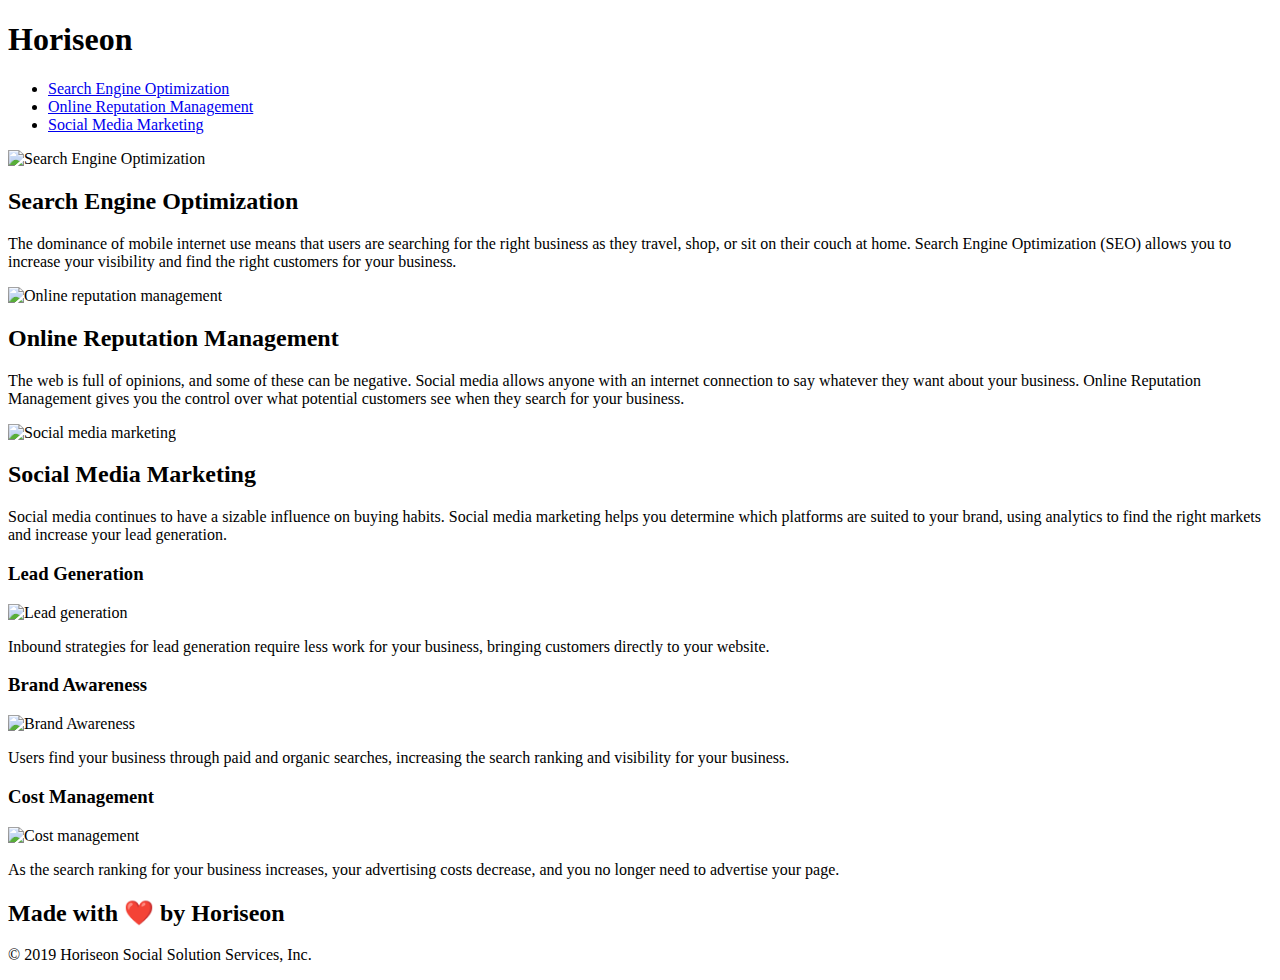
==== index.html @ 144f3f28 "Changes to dir structure" ====
<!DOCTYPE html>
<html lang="en-us">

<head>
    <meta charset="UTF-8" />
    <link rel="stylesheet" href="./assets/css/style.css">
    <!--A descriptive title -->
    <title>Horiseon Social Solution Services</title>
</head>

<body>
    <!--header tags enclosed in the header semantic element-->
    <header class="header">
       <h1>Hori<span class="seo">seo</span>n</h1>
        
        <!--navigation links in the nav element-->
        <nav>
            <ul>
                <li>
                    <a href="#search-engine-optimization">Search Engine Optimization</a>
                </li>
                <li>
                    <a href="#online-reputation-management">Online Reputation Management</a>
                </li>
                <li>
                    <a href="#social-media-marketing">Social Media Marketing</a>
                </li>
            </ul>
        </nav>
    </header>
    <!--figure semantic element used to contain the image -->
    <figure class="hero"></figure>  

    <!--section semantic element used to hold content -->
    <section class="content">
        <section id="search-engine-optimization" class="search-engine-optimization">
            <img src="./assets/images/search-engine-optimization.jpg" class="float-left" alt="Search Engine Optimization" />
            <h2>Search Engine Optimization</h2>
            <p>
                The dominance of mobile internet use means that users are searching for the right business as they travel, shop, or sit on their couch at home. Search Engine Optimization (SEO) allows you to increase your visibility and find the right customers for your business.
            </p>
        </section>
        <section id="online-reputation-management" class="online-reputation-management ">
            <img src="./assets/images/online-reputation-management.jpg" class="float-right" alt="Online reputation management" />
            <h2>Online Reputation Management</h2>
            <p>
                The web is full of opinions, and some of these can be negative. Social media allows anyone with an internet connection to say whatever they want about your business. Online Reputation Management gives you the control over what potential customers see when they search for your business.
            </p>
        </section>
        <section id="social-media-marketing" class="social-media-marketing">
            <img src="./assets/images/social-media-marketing.jpg" class="float-left" alt="Social media marketing" />
            <h2>Social Media Marketing</h2>
            <p>
                Social media continues to have a sizable influence on buying habits. Social media marketing helps you determine which platforms are suited to your brand, using analytics to find the right markets and increase your lead generation.
            </p>
        </section>
    </section>

    <!--section semantic element used to hold benefits -->
    <section class="benefits">
        <section class="benefit-lead">
            <h3>Lead Generation</h3>
            <img src="./assets/images/lead-generation.png" alt="Lead generation" />
            <p>
                Inbound strategies for lead generation require less work for your business, bringing customers directly to your website.
            </p>
        </section>
        <section class="benefit-brand">
            <h3>Brand Awareness</h3>
            <img src="./assets/images/brand-awareness.png" alt="Brand Awareness" />
            <p>
                Users find your business through paid and organic searches, increasing the search ranking and visibility for your business.
            </p>
        </section>
        <section class="benefit-cost">
            <h3>Cost Management</h3>
            <img src="./assets/images/cost-management.png" alt="Cost management" />
            <p>
                As the search ranking for your business increases, your advertising costs decrease, and you no longer need to advertise your page.
            </p>
        </section>
    </section>
    <!--footer content enclosed in the footer semantic element-->
    <footer class="footer">
        <h2>Made with ❤️️ by Horiseon</h2>
        <p>
            &copy; 2019 Horiseon Social Solution Services, Inc. <br/>
        </p>
    </footer>
</body>

</html>
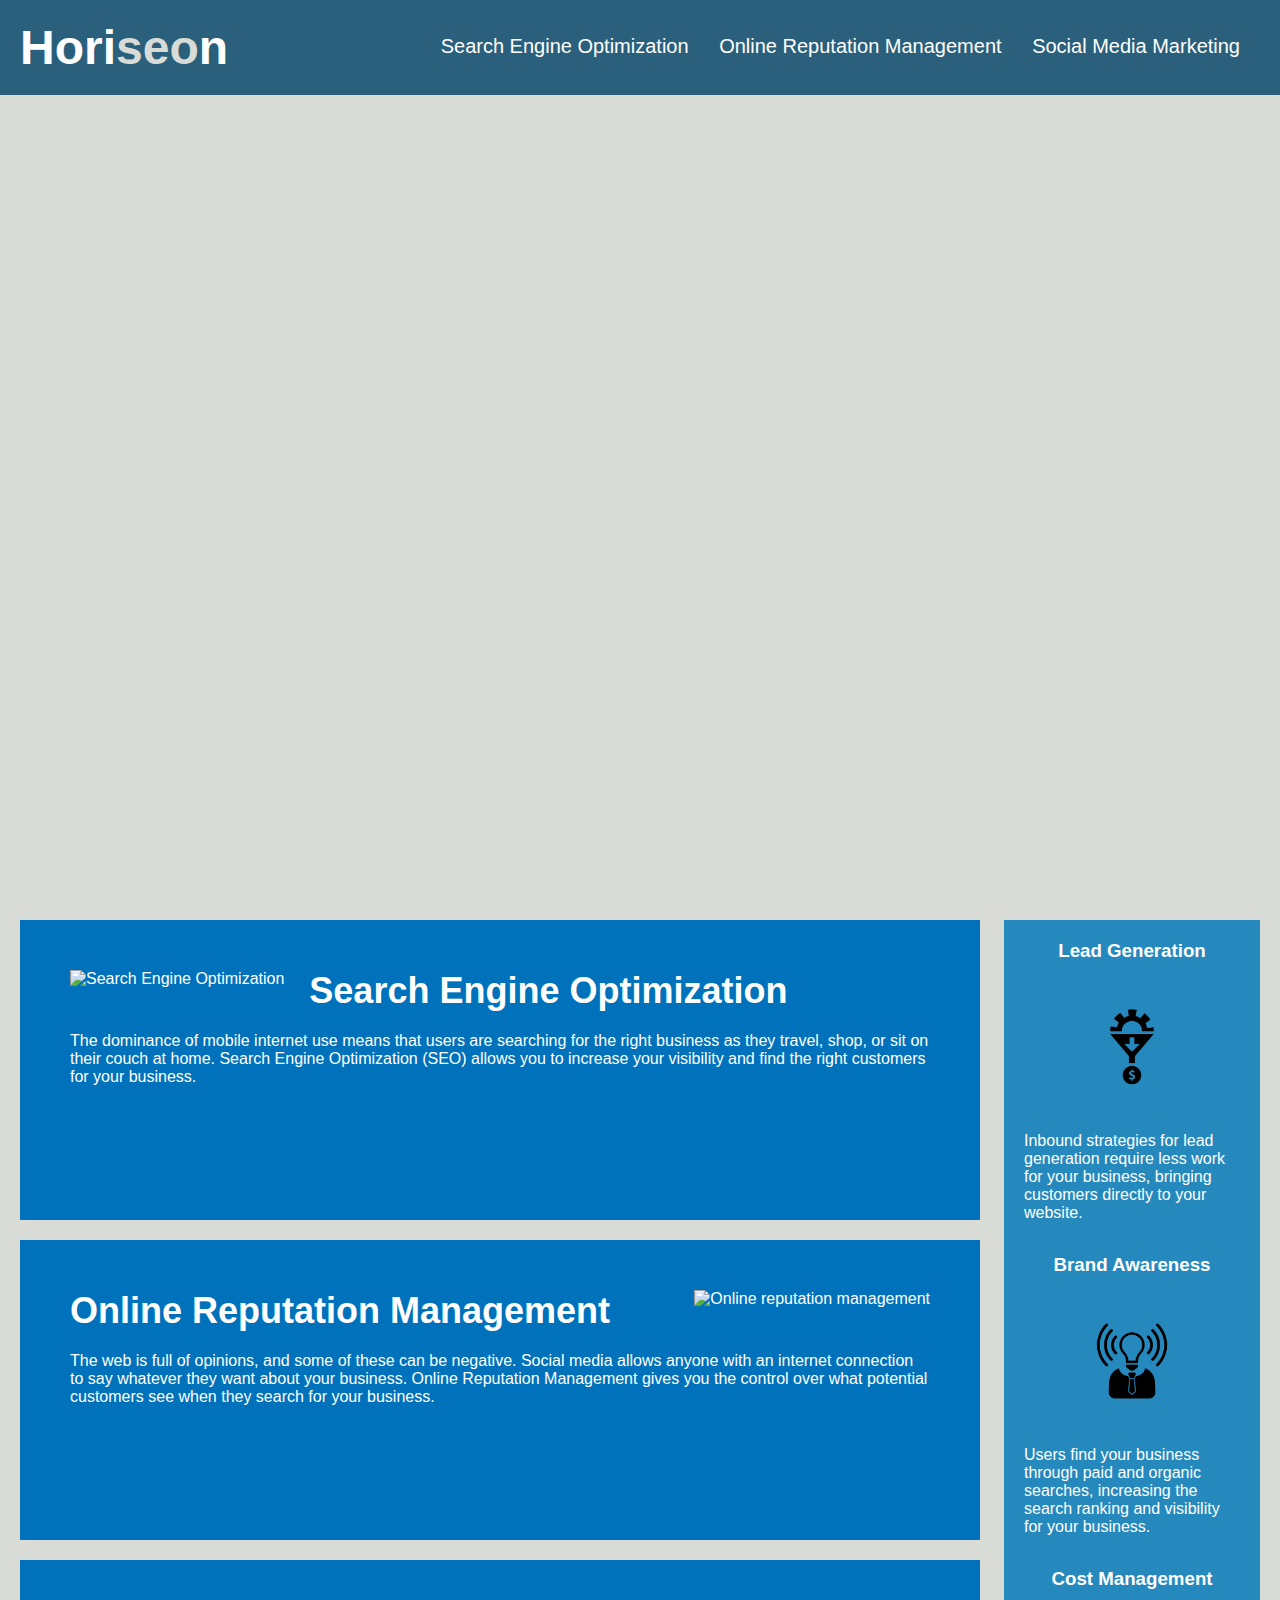
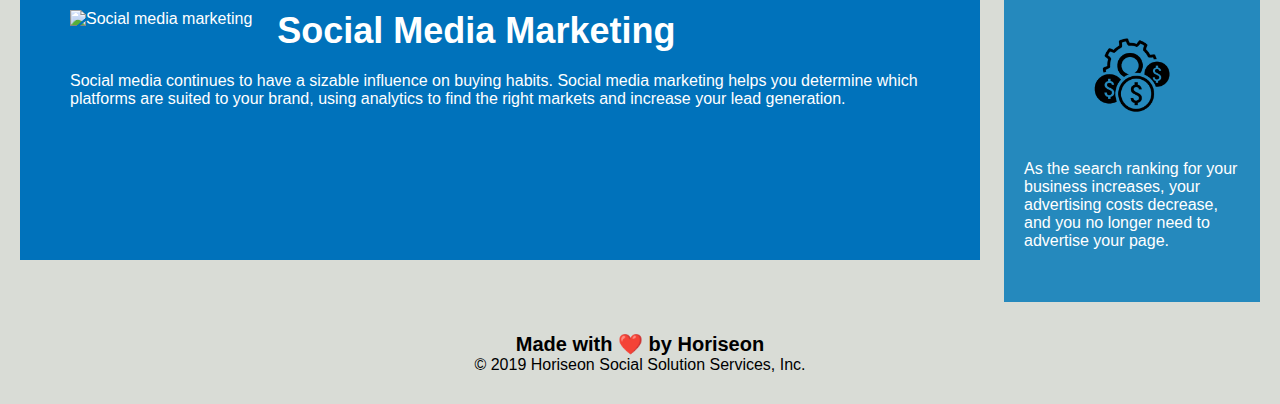
==== commit 8d06bdec: "Updated HTML" ====
--- a/index.html
+++ b/index.html
@@ -3,7 +3,7 @@
 
 <head>
     <meta charset="UTF-8" />
-    <link rel="stylesheet" href="./assets/css/style.css">
+    <link rel="stylesheet" href="./Assets/css/style.css">
     <!--A descriptive title -->
     <title>Horiseon Social Solution Services</title>
 </head>
@@ -34,21 +34,21 @@
     <!--section semantic element used to hold content -->
     <section class="content">
         <section id="search-engine-optimization" class="search-engine-optimization">
-            <img src="./assets/images/search-engine-optimization.jpg" class="float-left" alt="Search Engine Optimization" />
+            <img src="./Assets/images/search-engine-optimization.jpg" class="float-left" alt="Search Engine Optimization" />
             <h2>Search Engine Optimization</h2>
             <p>
                 The dominance of mobile internet use means that users are searching for the right business as they travel, shop, or sit on their couch at home. Search Engine Optimization (SEO) allows you to increase your visibility and find the right customers for your business.
             </p>
         </section>
         <section id="online-reputation-management" class="online-reputation-management ">
-            <img src="./assets/images/online-reputation-management.jpg" class="float-right" alt="Online reputation management" />
+            <img src="./Assets/images/online-reputation-management.jpg" class="float-right" alt="Online reputation management" />
             <h2>Online Reputation Management</h2>
             <p>
                 The web is full of opinions, and some of these can be negative. Social media allows anyone with an internet connection to say whatever they want about your business. Online Reputation Management gives you the control over what potential customers see when they search for your business.
             </p>
         </section>
         <section id="social-media-marketing" class="social-media-marketing">
-            <img src="./assets/images/social-media-marketing.jpg" class="float-left" alt="Social media marketing" />
+            <img src="./Assets/images/social-media-marketing.jpg" class="float-left" alt="Social media marketing" />
             <h2>Social Media Marketing</h2>
             <p>
                 Social media continues to have a sizable influence on buying habits. Social media marketing helps you determine which platforms are suited to your brand, using analytics to find the right markets and increase your lead generation.
@@ -60,21 +60,21 @@
     <section class="benefits">
         <section class="benefit-lead">
             <h3>Lead Generation</h3>
-            <img src="./assets/images/lead-generation.png" alt="Lead generation" />
+            <img src="./Assets/images/lead-generation.png" alt="Lead generation" />
             <p>
                 Inbound strategies for lead generation require less work for your business, bringing customers directly to your website.
             </p>
         </section>
         <section class="benefit-brand">
             <h3>Brand Awareness</h3>
-            <img src="./assets/images/brand-awareness.png" alt="Brand Awareness" />
+            <img src="./Assets/images/brand-awareness.png" alt="Brand Awareness" />
             <p>
                 Users find your business through paid and organic searches, increasing the search ranking and visibility for your business.
             </p>
         </section>
         <section class="benefit-cost">
             <h3>Cost Management</h3>
-            <img src="./assets/images/cost-management.png" alt="Cost management" />
+            <img src="./Assets/images/cost-management.png" alt="Cost management" />
             <p>
                 As the search ranking for your business increases, your advertising costs decrease, and you no longer need to advertise your page.
             </p>
--- a/Assets/css/style.css
+++ b/Assets/css/style.css
@@ -0,0 +1,139 @@
+/* Universal selector*/
+* {
+    box-sizing: border-box;
+    padding: 0;
+    margin: 0;
+}
+
+body {
+    background-color: #d9dcd6;
+}
+
+a {
+    color: #ffffff;
+    text-decoration: none;
+}
+
+p {
+    font-size: 16px;
+}
+
+.header {
+    padding: 20px;
+    font-family: 'Trebuchet MS', 'Lucida Sans Unicode', 'Lucida Grande', 'Lucida Sans', Arial, sans-serif;
+    background-color: #2a607c;
+    color: #ffffff;
+}
+
+.header h1 {
+    display: inline-block;
+    font-size: 48px;
+}
+
+.header h1 .seo {
+    color: #d9dcd6;
+}
+
+/* nav element*/
+.header nav {
+    padding-top: 15px;
+    margin-right: 20px;
+    float: right;
+    font-family: 'Gill Sans', 'Gill Sans MT', Calibri, 'Trebuchet MS', sans-serif;
+    font-size: 20px;
+}
+
+/* Consolidating list element properties in a single header class*/
+.header nav ul li {
+    list-style-type: none;
+    display: inline-block;
+    margin-left: 25px;
+}
+
+.hero {
+    height: 800px;
+    width: 100%;
+    margin-bottom: 25px;
+    background-image: url("/assets/images/digital-marketing-meeting.jpg");
+    background-size: cover;
+    background-position: center;
+}
+
+.float-left {
+    float: left;
+    margin-right: 25px;
+}
+
+.float-right {
+    float: right;
+    margin-left: 25px;
+}
+
+.content {
+    width: 75%;
+    display: inline-block;
+    margin-left: 20px;
+}
+
+.benefits {
+    margin-right: 20px;
+    padding: 20px;
+    clear: both;
+    float: right;
+    width: 20%;
+    height: 100%;
+    font-family: 'Gill Sans', 'Gill Sans MT', Calibri, 'Trebuchet MS', sans-serif;
+    background-color: #2589bd;
+}
+
+/* Grouping multiple element selectors to apply the same style settings */
+.benefit-lead h3,.benefit-brand h3,.benefit-cost h3 {
+    margin-bottom: 10px;
+    text-align: center;
+}
+
+/* Grouping multiple class selectors to apply the same style settings */
+.benefit-lead, .benefit-brand, .benefit-cost{
+    margin-bottom: 32px;
+    color: #ffffff;
+}
+
+/* Grouping multiple img selectors to apply the same style settings */
+.benefit-lead img,.benefit-brand img,.benefit-cost img {
+    display: block;
+    margin: 10px auto;
+    max-width: 150px;
+}
+
+/* Grouping multiple class selectors to apply the same style settings */
+.search-engine-optimization, .online-reputation-management, .social-media-marketing{
+    margin-bottom: 20px;
+    padding: 50px;
+    height: 300px;
+    font-family: 'Gill Sans', 'Gill Sans MT', Calibri, 'Trebuchet MS', sans-serif;
+    background-color: #0072bb;
+    color: #ffffff;
+}
+
+/* Grouping multiple img selectors to apply the same style settings */
+.search-engine-optimization img, .online-reputation-management img, .social-media-marketing img {
+    max-height: 200px;
+} 
+
+/* Grouping multiple h2 selectors to apply the same style settings */
+.search-engine-optimization h2, .online-reputation-management h2, .social-media-marketing h2 {
+ margin-bottom: 20px;
+ font-size: 36px;
+}
+
+.footer {
+    padding: 30px;
+    clear: both;
+    font-family: 'Trebuchet MS', 'Lucida Sans Unicode', 'Lucida Grande', 'Lucida Sans', Arial, sans-serif;
+    text-align: center;
+}
+
+.footer h2 {
+    font-size: 20px;
+}
+
